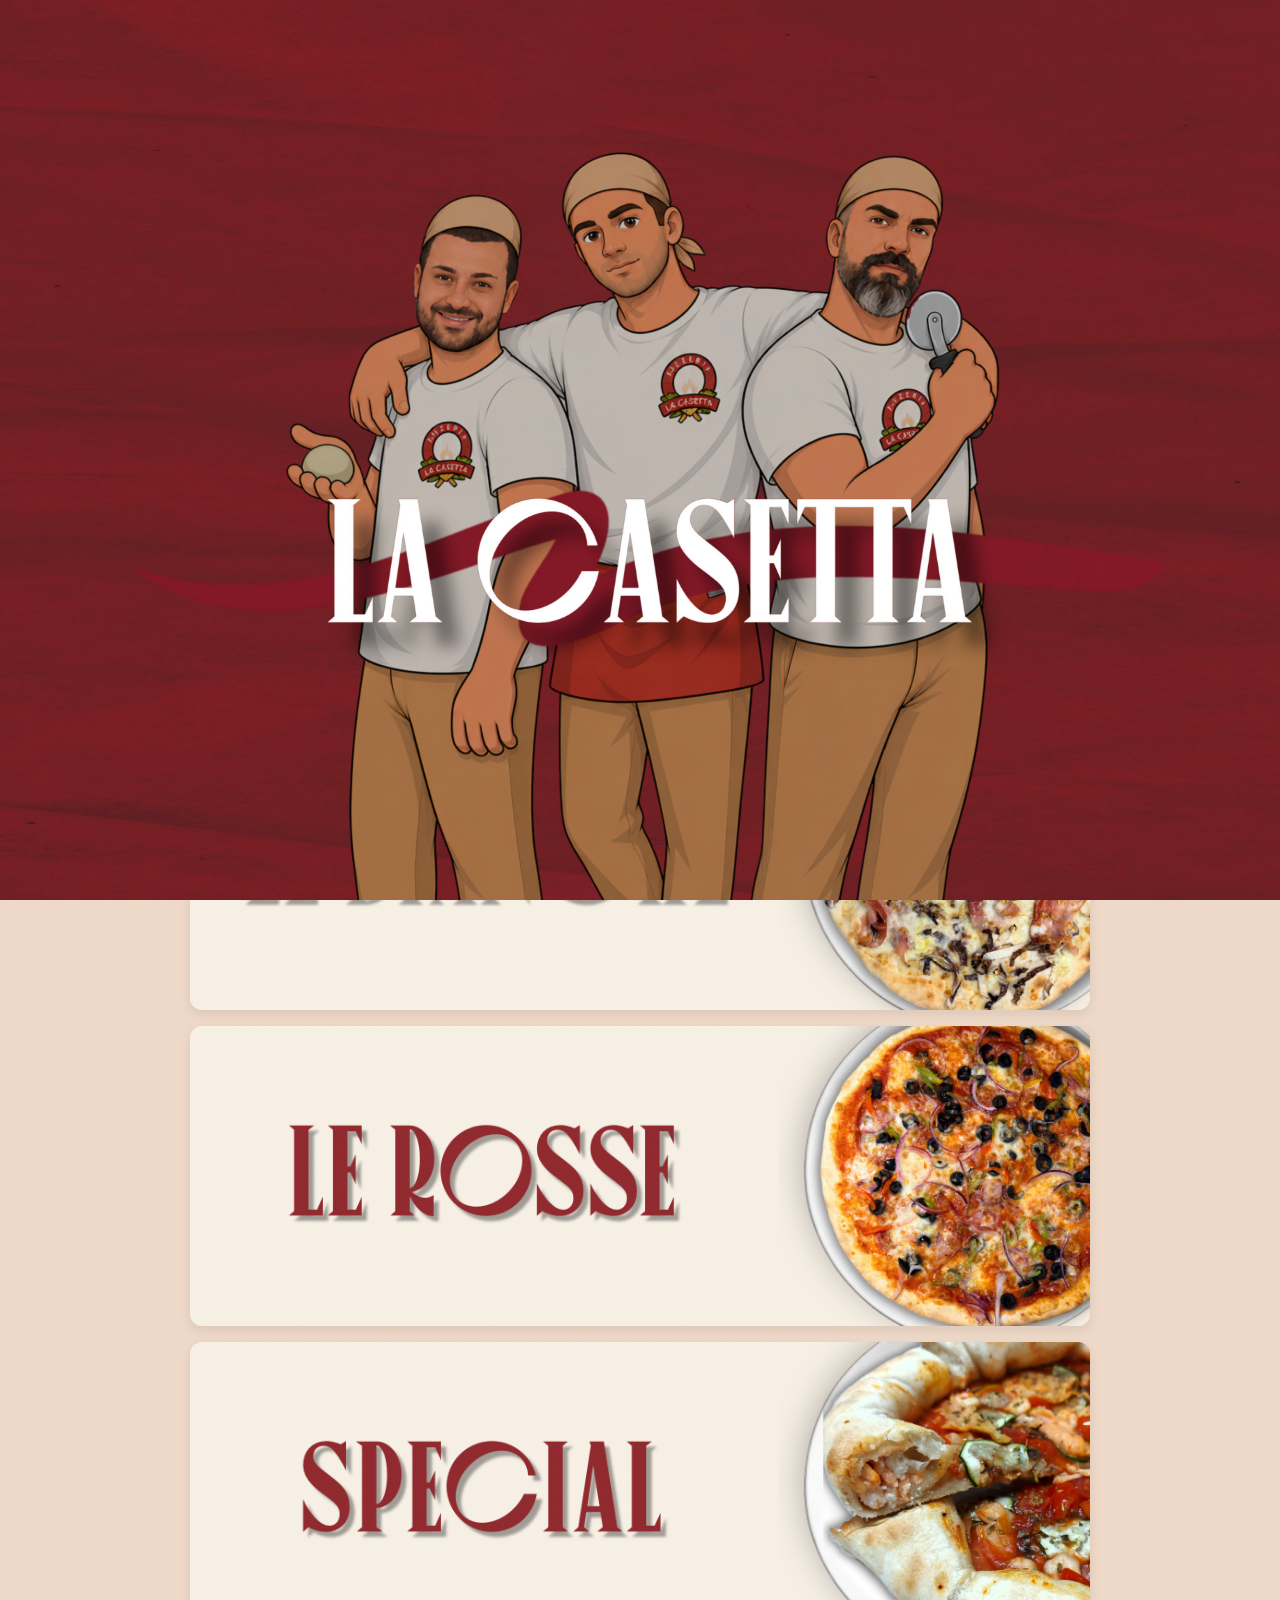
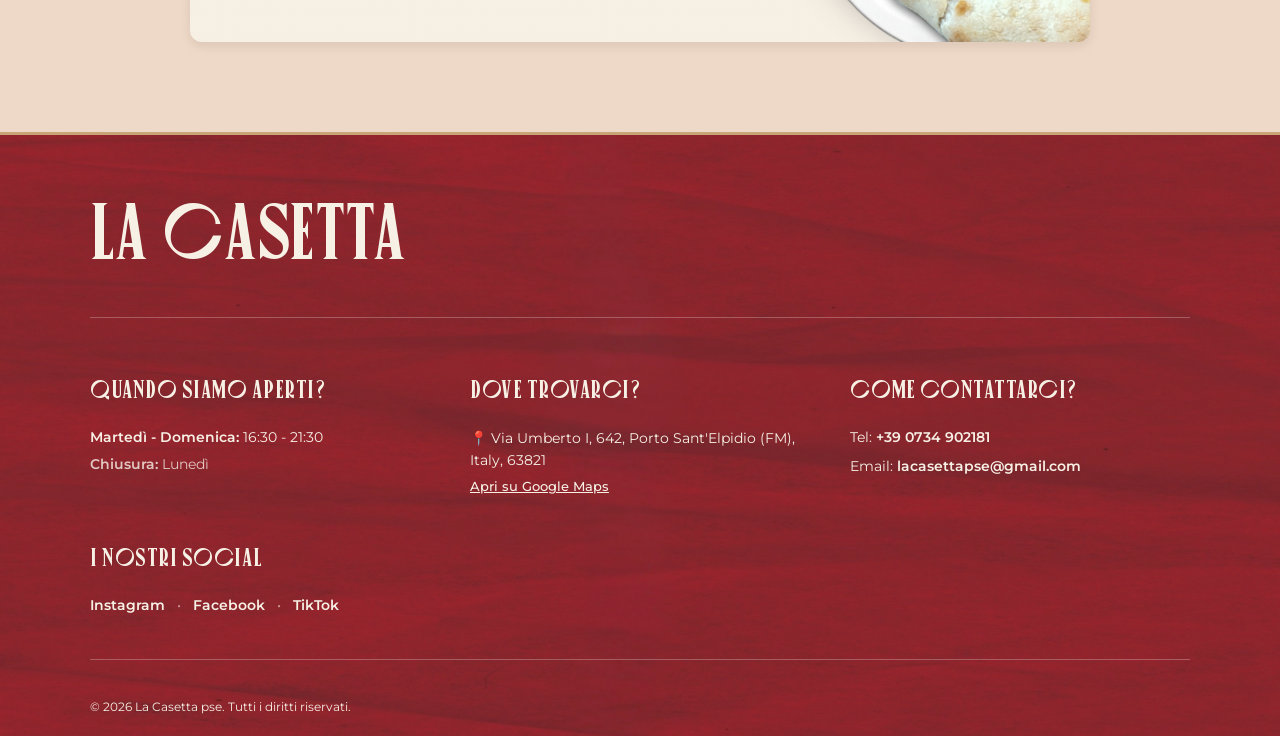
==== sito/index.html @ 13be4e3e "Add files via upload" ====
<!DOCTYPE html>
<html lang="it">
<head>
    <meta charset="UTF-8">
    <meta name="viewport" content="width=device-width, initial-scale=1.0, viewport-fit=cover">
    <meta name="color-scheme" content="light">
    <title>LP Pizzeria - Menù</title>
    <link rel="stylesheet" href="style.css">
    <link href="https://fonts.googleapis.com/css2?family=Montserrat:wght@400;500;600;700&display=swap" rel="stylesheet">
</head>
<body>

    <!-- SCHERMATA LOADING -->
    <div id="loading-screen">
        <div class="logo-loading">
            <img src="immagini/baffo2.png" alt="Logo Pizzeria">
        </div>
    </div>  

    <!-- MENU MAIN -->
    <main id="menu">

        <!-- HEADER -->
        <header>
            <div class="header-logo"></div>
            <div class="header-custom-img">
                <img src="immagini/benvenuto.png" alt="Benvenuto">
            </div>
        </header>

        <!-- CONTENITORE SELEZIONE MENU VIA BANNER -->
        <div class="menu-container">
            <nav class="banner-navigation">

                <!-- BANNER PIZZE BIANCHE -->
                <a href="bianche.html" class="banner-link">
                    <img src="immagini/banner-bianche.png" alt="Le Pizze Bianche">
                </a>

                <!-- BANNER PIZZE ROSSE -->
                <a href="rosse.html" class="banner-link">
                    <img src="immagini/banner-rosse.png" alt="Le Pizze Rosse">
                </a>

                <!-- BANNER SPECIAL -->
                <a href="special.html" class="banner-link">
                    <img src="immagini/banner-special.png" alt="Le Specialità">
                </a>

            </nav>
        </div>

        <!-- FOOTER COMPLETO (Solo per index.html) -->
<footer>
    <div class="footer-overlay"></div>

    <div class="footer-container">
        <!-- LOGO BRAND -->
        <div class="footer-col footer-brand">
            <h3 class="footer-logo">La Casetta</h3>
        </div>

        <div class="footer-divider"></div>

        <!-- ORARI DI APERTURA -->
        <div class="footer-col">
            <h4>QUANDO SIAMO APERTI?</h4>
            <ul class="footer-hours">
                <li><span>Martedì - Domenica:</span> 16:30 - 21:30</li>
                <li class="close-day"><span>Chiusura:</span> Lunedì</li>
            </ul>
        </div>

        <!-- INDIRIZZO -->
        <div class="footer-col">
            <h4>DOVE TROVARCI?</h4>
            <p class="footer-address">
                📍 Via Umberto I, 642, Porto Sant'Elpidio (FM), Italy, 63821<br>
                <a href="https://www.google.com/maps/place/La+Casetta+di+Adamo+Luigi+%26+C.+s.n.c./@43.2613219,13.7566974,19.87z/data=!4m15!1m8!3m7!1s0x133212cebf2c619f:0x91d047f1fd4ff7f!2sVia+Umberto+I,+63821+Porto+Sant'Elpidio+FM!3b1!8m2!3d43.2567642!4d13.7590134!16s%2Fg%2F1v202_j5!3m5!1s0x133212cb723258ad:0x8a0e7f185e5264fa!8m2!3d43.261226!4d13.7567686!16s%2Fg%2F11bc7lszfg?entry=ttu&g_ep=EgoyMDI2MDkxNS4wIKXMDSoASAFQAw%3D%3D" target="_blank" rel="noopener" class="footer-link-map">Apri su Google Maps</a>
            </p>
        </div>

        <!-- CONTATTI -->
        <div class="footer-col">
            <h4>COME CONTATTARCI?</h4>
            <p class="footer-phone">
                Tel: <a href="tel:+390734902181">+39 0734 902181</a>
            </p>
            <p class="footer-email">
                Email: <a href="mailto:lacasettapse@gmail.com">lacasettapse@gmail.com</a>
            </p>
        </div>

        <!-- SOCIAL -->
        <div class="footer-col">
            <h4>I NOSTRI SOCIAL</h4>
            <div class="footer-socials">
                <a href="https://www.instagram.com/la_casettapse?stkn=ZGE1NzIzeno1d2U3" target="_blank" aria-label="Instagram">Instagram</a>
                <span>•</span>
                <a href="https://www.facebook.com/100063664416306/?locale=it_IT" target="_blank" aria-label="Facebook">Facebook</a>
                <span>•</span>
                <a href="https://www.tiktok.com/@la_casettapse?_r=1&_t=ZG-99pso2EiI0O" target="_blank" aria-label="TikTok">TikTok</a>
            </div>
        </div>

        <div class="footer-divider"></div>
    </div>

    <!-- COPYRIGHT -->
    <div class="footer-bottom">
        <p>&copy; 2026 La Casetta pse. Tutti i diritti riservati.</p>   
    </div>
</footer>

    </main>

    <script src="script.js"></script>

</body>
</html>
---- sito/style.css ----
/* ==========================================
   1. COLORI & VARIABILI GLOBALI
   ========================================== */

:root {
    --bordeaux: #6b1e2e;
    --bordeaux-dark: #48131f;
    --nocciola: #c9a477;
    --crema: #f7f0e5;
    --testo: #30231e;
    --bianco: #fffaf3;
    color-scheme: light; /* Forza la modalità chiara per evitare sovrascrizioni Dark Mode */
}


/* ==========================================
   2. RESET & STILI BASE
   ========================================== */

* {
    margin: 0;
    padding: 0;
    box-sizing: border-box;
    -webkit-tap-highlight-color: transparent;
}

body {
    font-family: 'Canopee', Georgia, serif;
    background: #eed8c7;
    color: var(--testo);
    -webkit-font-smoothing: antialiased;
    -moz-osx-font-smoothing: grayscale;
}


/* ==========================================
   3. FONTS
   ========================================== */

@font-face {
    font-family: "Canopee";
    src: url("fonts/CanopeeRegular.woff2") format("woff2"),
         url("fonts/CanopeeRegular.otf") format("opentype"),
         url("fonts/CanopeeRegular.ttf") format("truetype");
    font-weight: normal;
    font-style: normal;
    font-display: swap;
}


/* ==========================================
   4. SCHERMATA DI CARICAMENTO (LOADING)
   ========================================== */

#loading-screen {
    position: fixed;
    top: 0;
    left: 0;
    right: 0;
    bottom: 0;
    width: 100%;
    height: 100vh;
    height: 100dvh; /* Viewport height dinamica per browser moderni */

    background-image: url("immagini/bgcaricamento.png");
    background-size: cover;
    background-position: center;
    background-repeat: no-repeat;

    display: flex;
    justify-content: center;
    align-items: center;

    z-index: 9999;

    transition: opacity 1s ease, transform 1s ease;
}

#loading-screen::before {
    content: "";
    position: absolute;
    inset: 0;
    background: rgba(0, 0, 0, 0.25);
    z-index: -1;
}

#loading-screen.hide {
    opacity: 0;
    transform: scale(1.08);
    pointer-events: none;
}

.logo-loading {
    width: 100%;
    display: flex;
    justify-content: center;
    align-items: center;
    transform: translateY(125px);
}

.logo-loading img {
    width: 1600px;
    max-width: 85%;
    height: auto;
    animation: logoPulse 1.5s infinite ease-in-out;
}

@keyframes logoPulse {
    0%, 100% {
        opacity: 0.45;
        transform: scale(0.95);
    }
    50% {
        opacity: 1;
        transform: scale(1);
    }
}


/* ==========================================
   5. HEADER & HERO DESKTOP
   ========================================== */

header {
    background-image: url("immagini/desktopback.png");
    background-size: 100% auto;
    background-position: top center;
    background-repeat: no-repeat;
    min-height: 500px;
    color: transparent;
    position: relative;
    overflow: visible; 
}

.header-logo,
header h1,
header p,
header .intro {
    display: none;
}

.header-custom-img {
    position: absolute;
    bottom: -320px;
    left: 50%;
    transform: translateX(-50%);
    z-index: 10;
    text-align: center;
    width: 100%;
    pointer-events: none;
}

.header-custom-img img {
    max-width: 720px;
    width: 90%;
    height: auto;
    display: block;
    margin: 0 auto;
    filter: drop-shadow(0px 8px 12px rgba(0, 0, 0, 0.15));
}


/* ==========================================
   6. CONTENUTO PRINCIPALE & MENU
   ========================================== */

#menu {
    background: #eed8c7;
}

.menu-container {
    background: transparent;
    width: min(900px, 92%);
    margin: 200px auto 80px; 
}

.intro {
    text-align: center;
    margin-bottom: 35px;
}

.intro h2 {
    color: var(--bordeaux);
    font-size: 40px;
}


/* ==========================================
   7. NAVIGAZIONE BANNER & PULSANTI (NUOVO)
   ========================================== */

/* Banner della Homepage */
.banner-navigation {
    display: flex;
    flex-direction: column;
    gap: 16px;
    padding: 10px 0;
    width: 100%;
}

.banner-link {
    display: block;
    width: 100%;
    border-radius: 12px;
    overflow: hidden;
    box-shadow: 0 4px 12px rgba(0, 0, 0, 0.08);
    transition: transform 0.2s ease, box-shadow 0.2s ease;
    -webkit-tap-highlight-color: transparent;
}

.banner-link:active {
    transform: scale(0.98);
}

.banner-link img {
    width: 100%;
    height: auto;
    display: block;
    object-fit: cover;
}

/* Pulsante "Torna al Menu Principale" */
.back-nav {
    margin: 15px 0 5px 0;
}

.btn-back {
    display: inline-flex;
    align-items: center;
    gap: 8px;
    text-decoration: none;
    color: var(--testo);
    font-weight: 600;
    font-size: 14px;
    padding: 8px 16px;
    background-color: rgba(0, 0, 0, 0.05);
    border-radius: 20px;
    transition: background-color 0.2s ease;
    -webkit-tap-highlight-color: transparent;
}

.btn-back:active {
    background-color: rgba(0, 0, 0, 0.12);
}


/* ==========================================
   8. TITOLO CATEGORIA
   ========================================== */

.category {
    margin-bottom: 18px;
    background: var(--bianco);
    border: 1px solid #dfccb2;
    border-radius: 15px;
    overflow: hidden;
    box-shadow: 0 5px 18px rgba(60, 30, 20, .08);
}

.category-header {
    width: 100%;
    border: none;
    background: transparent;
    padding: 22px 25px 10px 25px; /* Ridotto il padding inferiore */
    display: flex;
    justify-content: space-between;
    align-items: center;
    color: var(--bordeaux);
    font-family: 'Canopee', Georgia, serif;
    font-size: 40px; 
}

/* ==========================================
   9. LISTA PRODOTTI / PIZZE (VISIBILE)
   ========================================== */

.pizza-list {
    max-height: none !important;  /* Forza la visibilità senza blocco */
    overflow: visible;
    padding: 0 25px 20px;          /* Applicato subito il padding interno */
    font-family: 'Montserrat', sans-serif;
}

.pizza {
    padding: 14px 0;
    border-top: 1px solid #e7d9c8;
    display: flex;
    justify-content: space-between;
    gap: 15px;
}

.pizza-info {
    flex: 1;
}

.pizza-name {
    font-family: 'Montserrat', sans-serif;
    color: var(--bordeaux);
    font-size: 16px;
    font-weight: 700;
    letter-spacing: -0.2px;
}

.pizza-description {
    margin-top: 4px;
    font-family: 'Montserrat', sans-serif;
    font-size: 12.5px;
    font-weight: 400;
    line-height: 1.45;
    color: #66564d;
}

.pizza-price {
    font-family: 'Montserrat', sans-serif;
    color: var(--bordeaux);
    font-size: 15px;
    font-weight: 600;
    white-space: nowrap;
}


/* ==========================================
   10. FOOTER
   ========================================== */

footer {
    position: relative;
    background-image: url("immagini/tendarossa.png"); 
    background-size: cover;
    background-position: center;
    background-repeat: no-repeat;
    color: var(--crema);
    padding: 60px 20px 20px;
    font-family: 'Montserrat', sans-serif; 
    font-size: 14px;
    line-height: 1.6;
    border-top: 3px solid var(--nocciola);
    overflow: hidden;
}

.footer-overlay {
    position: absolute;
    inset: 0;
    background: rgba(72, 19, 31, 0.15);
    z-index: 1;
    pointer-events: none;
}

.footer-container, 
.footer-bottom,
.footer-divider {
    position: relative;
    z-index: 2;
}

.footer-container {
    width: 92%;
    max-width: 1100px;
    margin: 0 auto;
    display: flex;
    flex-wrap: wrap;
    justify-content: space-between;
    gap: 40px;
}

.footer-col {
    flex: 1 1 250px;
}

.footer-logo {
    font-family: 'Canopee', Georgia, serif;
    font-size: 80px;
    color: var(--crema);
    margin-bottom: 0;
    letter-spacing: 1px;
    font-weight: normal;
    line-height: 1;
}

.footer-col h4 {
    font-family: 'Canopee', Georgia, serif;
    font-size: 26px;
    color: var(--crema);
    margin-bottom: 15px;
    letter-spacing: 0.5px;
    font-weight: normal;
}

.footer-tagline {
    font-family: 'Montserrat', sans-serif;
    font-size: 13px;
    color: var(--crema);
    margin-bottom: 4px;
    font-style: italic;
}

.footer-address {
    color: var(--crema);
}

.footer-link-map {
    color: var(--crema);
    text-decoration: underline;
    font-size: 13px;
    display: inline-block;
    margin-top: 5px;
    font-weight: 500;
    transition: opacity 0.3s ease;
}

.footer-link-map:hover,
.footer-phone a:hover, 
.footer-email a:hover,
.footer-socials a:hover {
    opacity: 0.8;
}

.footer-hours {
    list-style: none;
    padding: 0;
    margin: 0;
}

.footer-hours li {
    margin-bottom: 6px;
    color: var(--crema);
    font-size: 13.5px;
}

.footer-hours li span {
    font-weight: 600;
}

.footer-hours .close-day {
    color: var(--crema);
    opacity: 0.8;
}

.footer-phone, 
.footer-email {
    margin-bottom: 8px;
    color: var(--crema);
    font-size: 13.5px;
}

.footer-phone a, 
.footer-email a {
    color: var(--crema);
    text-decoration: none;
    font-weight: 600;
    transition: opacity 0.3s ease;
}

.footer-socials {
    margin-top: 15px;
}

.footer-socials a {
    color: var(--crema);
    text-decoration: none;
    font-size: 13.5px;
    font-weight: 600;
    transition: opacity 0.3s ease;
}

.footer-socials span {
    color: var(--crema);
    margin: 0 8px;
    opacity: 0.6;
}

.footer-divider {
    width: 100%;
    height: 1px;
    background-color: rgba(255, 255, 255, 0.25);
    margin-top: 2px;
    margin-bottom: 12px;
}

.footer-bottom {
    width: 92%;
    max-width: 1100px;
    margin: 15px auto 0;
    padding-top: 10px;
    display: flex;
    justify-content: space-between;
    flex-wrap: wrap;
    gap: 10px;
    font-size: 12px;
    color: var(--crema);
}


/* ==========================================
   11. MEDIA QUERIES (RESPONSIVE MOBILE)
   ========================================== */

@media (max-width: 768px) {
    footer {
        padding: 30px 15px 15px;
        text-align: center;
    }

    .footer-container {
        flex-direction: column;
        align-items: center;
        gap: 20px;
    }

    .footer-col {
        width: 100%;
        flex: none;
    }

    .footer-logo {
        font-size: 60px; 
        margin-bottom: 2px;
    }

    .footer-col h4 {
        font-size: 22px;
        margin-bottom: 8px;
    }

    .footer-divider {
        margin-top: 0;
        margin-bottom: 8px;
        width: 80%;
        margin-left: auto;
        margin-right: auto;
    }

    .footer-bottom {
        margin-top: 10px;
        padding-top: 10px;
        flex-direction: column;
        align-items: center;
        text-align: center;
        gap: 8px;
    }
}

@media (max-width: 600px) {
    header {
        background-image: url("immagini/cellulareback2.png");
        background-size: 100% auto;
        background-position: top center;
        background-repeat: no-repeat;
        min-height: 320px;
    }

    .header-custom-img {
        bottom: -110px; 
    }

    .header-custom-img img {
        max-width: 325px; 
    }

    .menu-container {
        margin: 60px auto 60px;
    }

    .category-header {
        font-size: 30px;
        padding: 18px 20px;
    }

    .category.open .pizza-list {
        padding: 0 16px 15px;
    }

    .pizza-name {
        font-size: 15px;
    }

    .pizza-description {
        font-size: 12px;
    }

    .pizza-price {
        font-size: 14px;
    }

    #loading-screen {
        background-image: url("immagini/cellulareback.png");
    }

    .logo-loading {
        transform: translateY(80px);
    }

    .logo-loading img {
        width: 400px;
        max-width: 95%;
    }
}


/* ==========================================
   12. FIX SPECIFICI PER SAFARI / iOS
   ========================================== */

@supports (-webkit-touch-callout: none) {
    #loading-screen {
        height: -webkit-fill-available;
    }

    .logo-loading {
        transform: translateY(40px);
    }

    .logo-loading img {
        width: 400px;
        max-width: 95%;
    }

    .pizza-list {
        -webkit-overflow-scrolling: touch;
    }
}
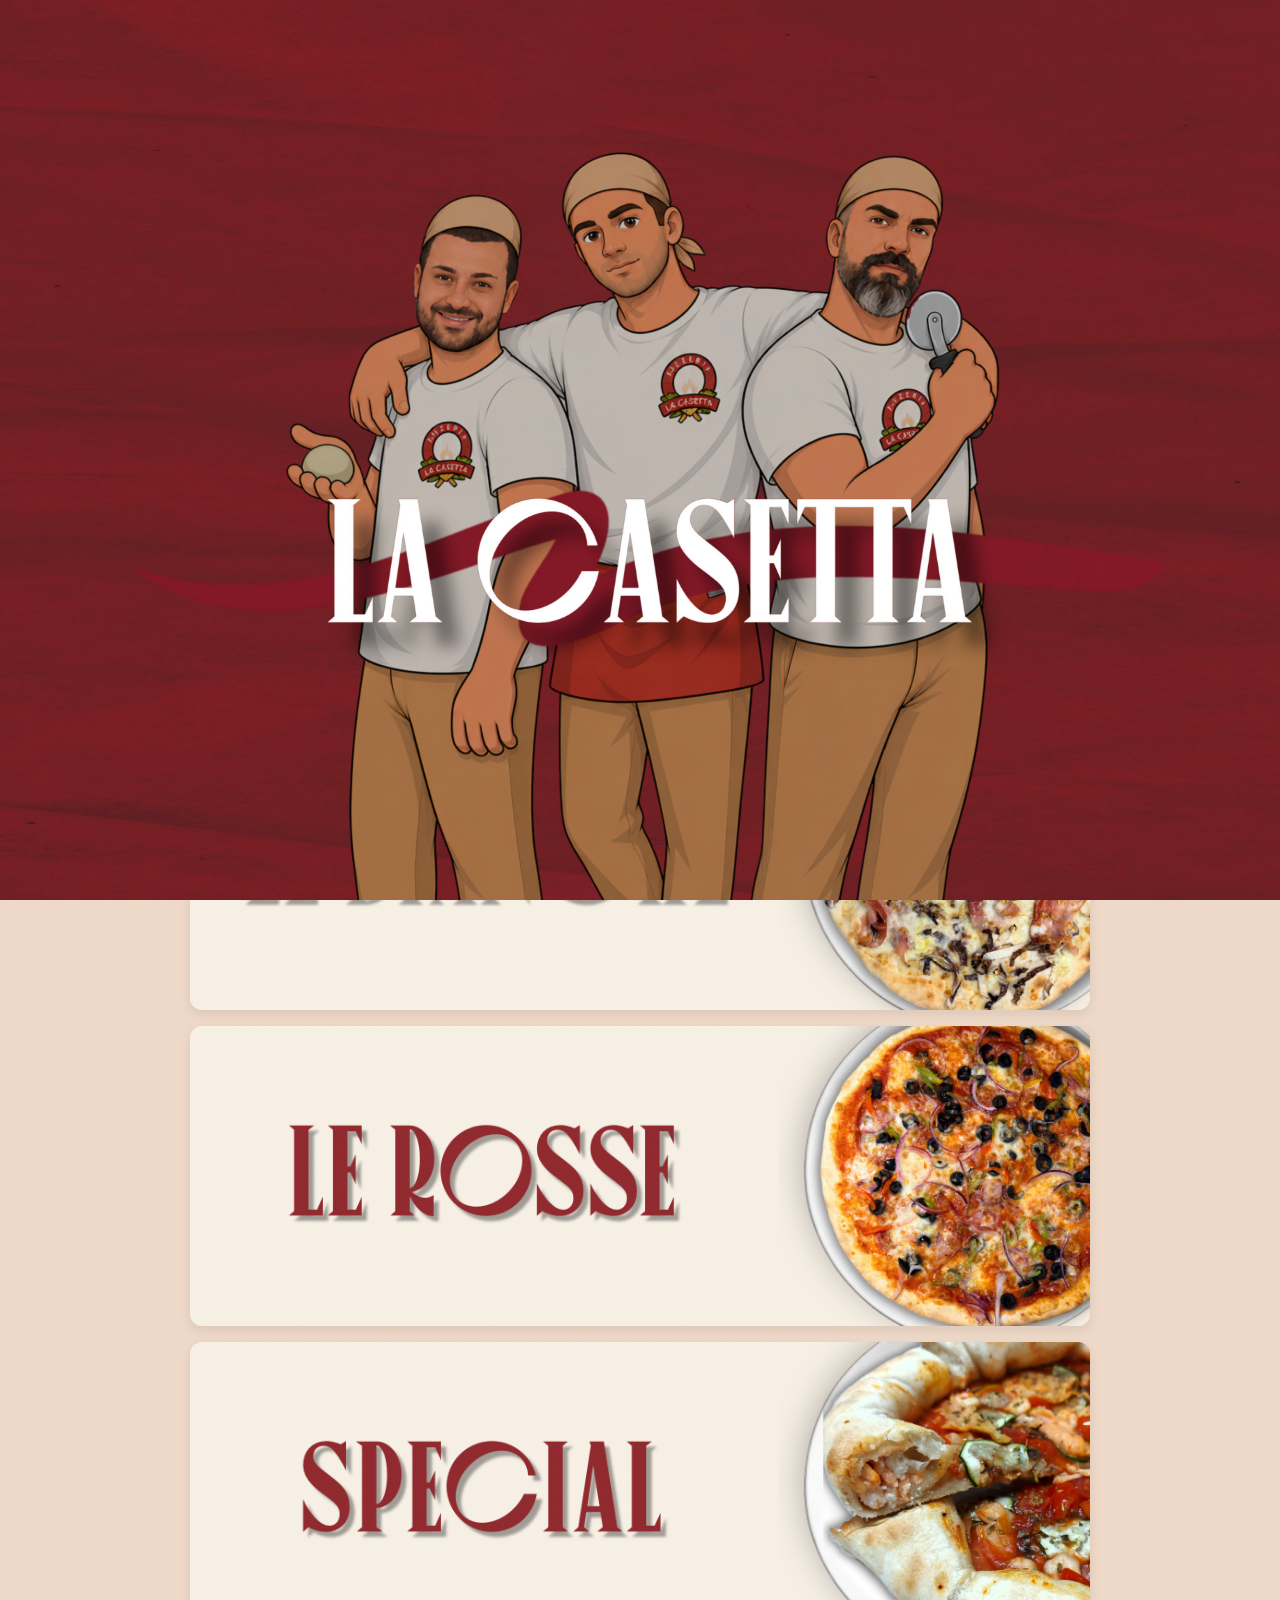
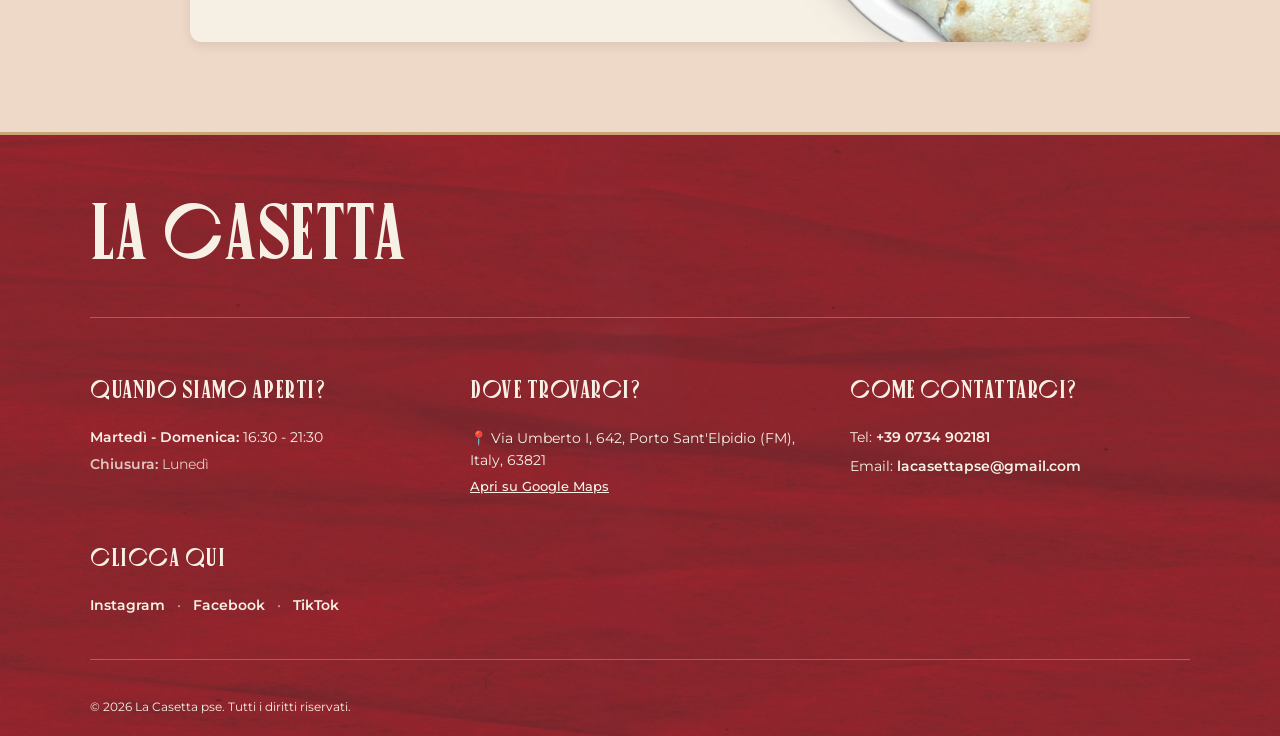
==== commit 1c0ba279: "Update index.html" ====
--- a/sito/index.html
+++ b/sito/index.html
@@ -93,7 +93,7 @@
 
         <!-- SOCIAL -->
         <div class="footer-col">
-            <h4>I NOSTRI SOCIAL</h4>
+            <h4>CLICCA QUI</h4>
             <div class="footer-socials">
                 <a href="https://www.instagram.com/la_casettapse?stkn=ZGE1NzIzeno1d2U3" target="_blank" aria-label="Instagram">Instagram</a>
                 <span>•</span>
@@ -117,4 +117,4 @@
     <script src="script.js"></script>
 
 </body>
-</html>+</html>
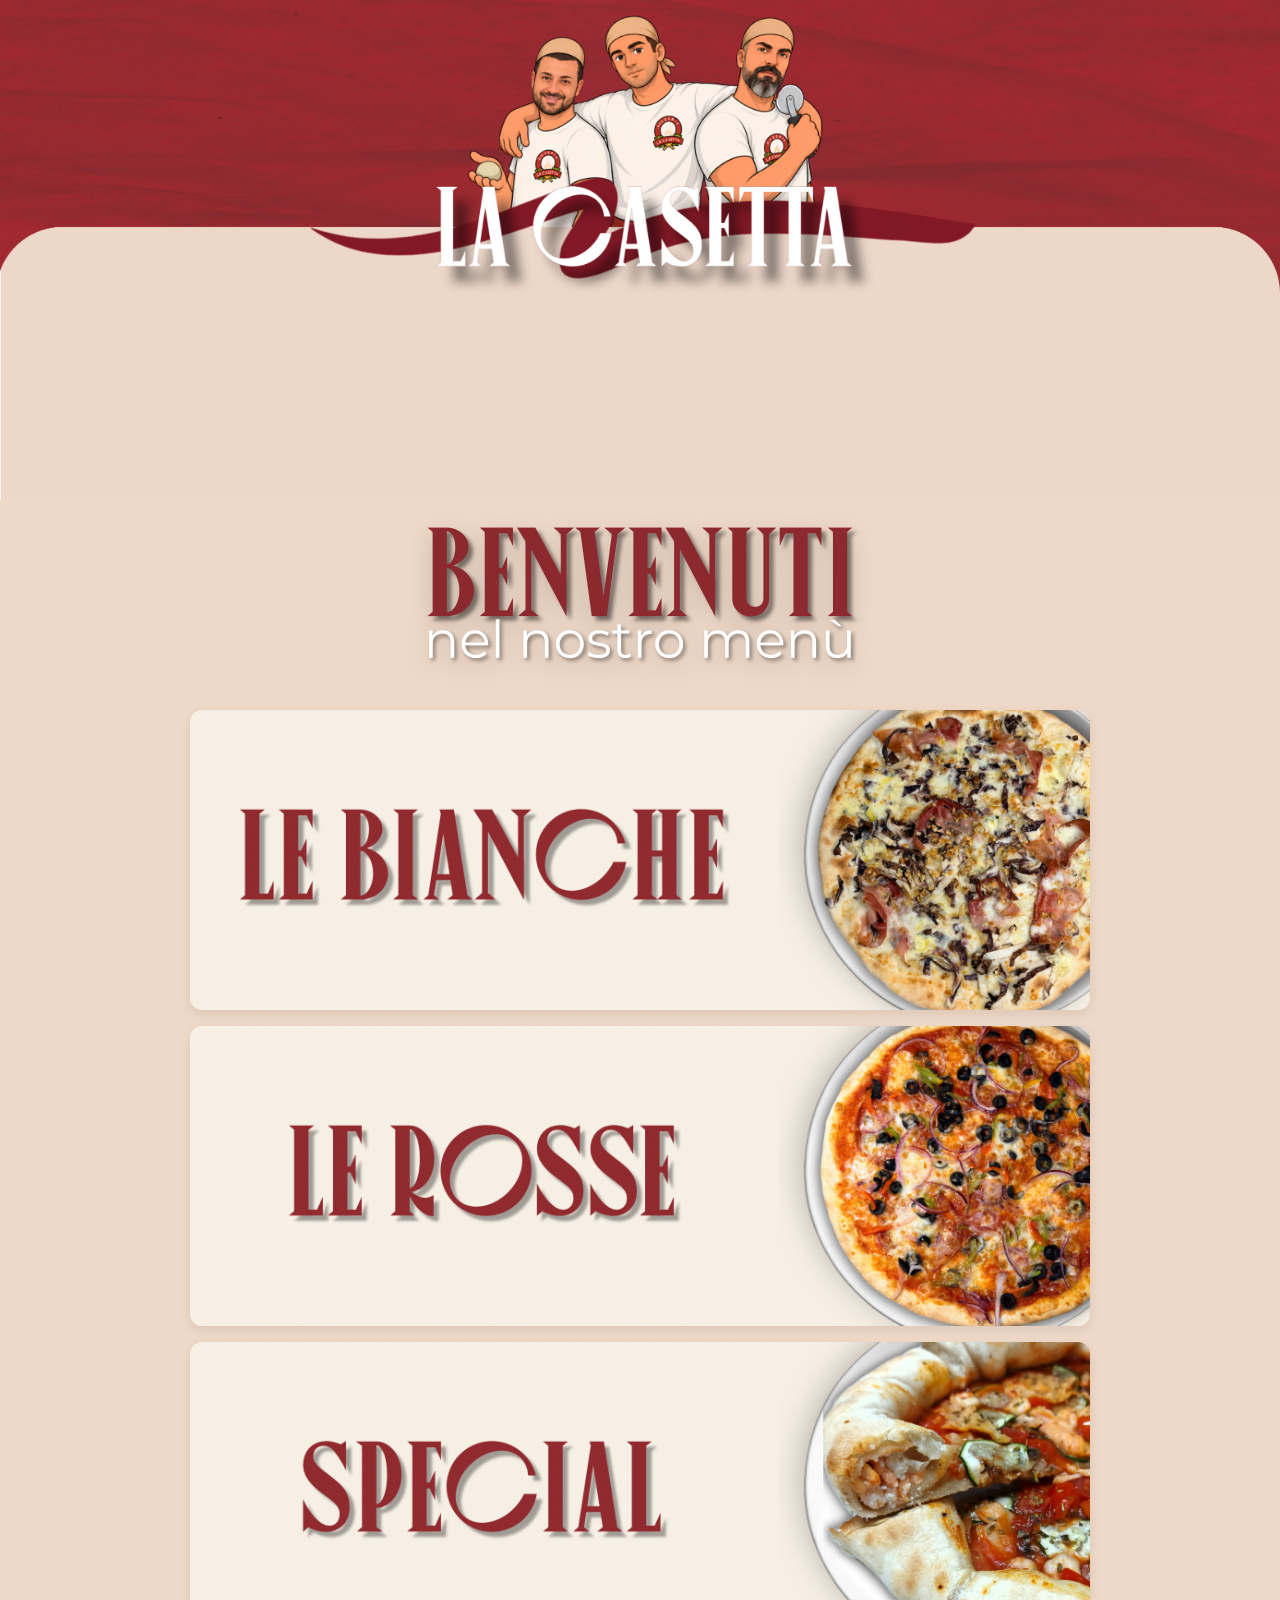
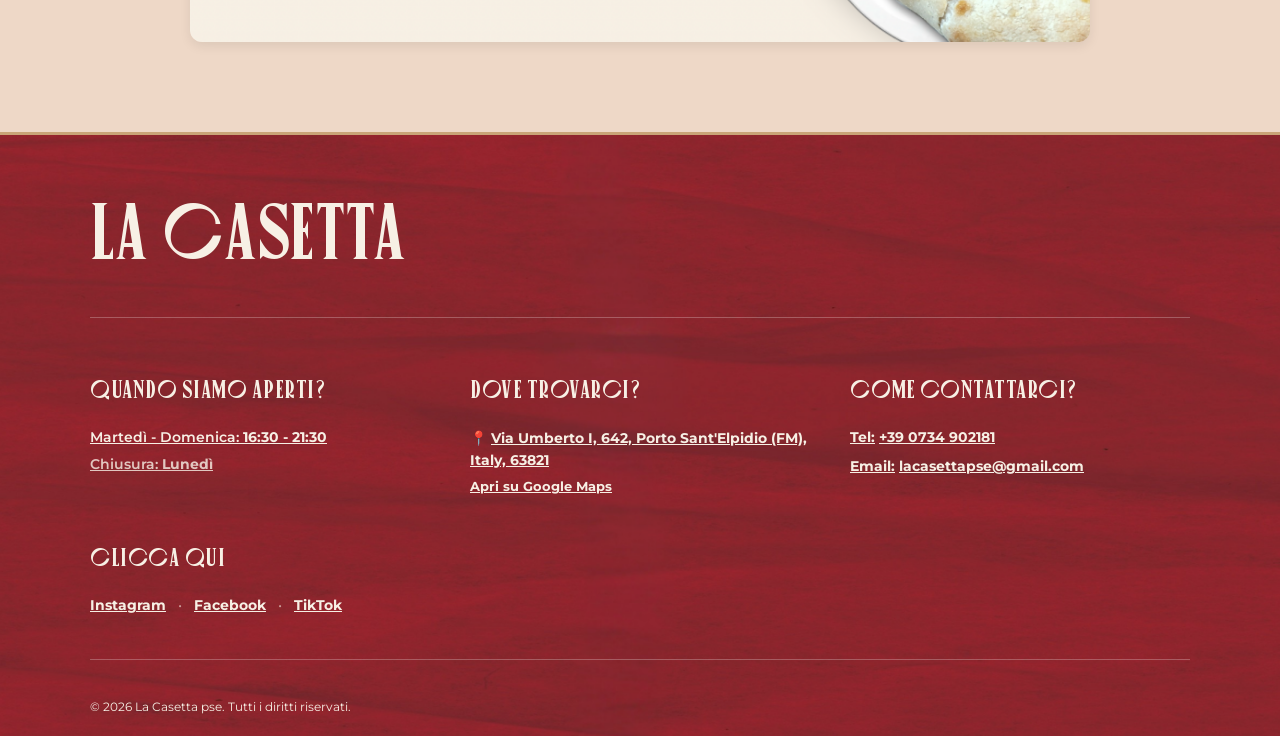
==== commit c027256d: "Add files via upload" ====
--- a/sito/index.html
+++ b/sito/index.html
@@ -66,8 +66,8 @@
         <div class="footer-col">
             <h4>QUANDO SIAMO APERTI?</h4>
             <ul class="footer-hours">
-                <li><span>Martedì - Domenica:</span> 16:30 - 21:30</li>
-                <li class="close-day"><span>Chiusura:</span> Lunedì</li>
+                <li><strong><u><span>Martedì - Domenica:</span> 16:30 - 21:30</u></strong></li>
+                <li class="close-day"><strong><u><span>Chiusura:</span> Lunedì</u></strong></li>
             </ul>
         </div>
 
@@ -75,8 +75,8 @@
         <div class="footer-col">
             <h4>DOVE TROVARCI?</h4>
             <p class="footer-address">
-                📍 Via Umberto I, 642, Porto Sant'Elpidio (FM), Italy, 63821<br>
-                <a href="https://www.google.com/maps/place/La+Casetta+di+Adamo+Luigi+%26+C.+s.n.c./@43.2613219,13.7566974,19.87z/data=!4m15!1m8!3m7!1s0x133212cebf2c619f:0x91d047f1fd4ff7f!2sVia+Umberto+I,+63821+Porto+Sant'Elpidio+FM!3b1!8m2!3d43.2567642!4d13.7590134!16s%2Fg%2F1v202_j5!3m5!1s0x133212cb723258ad:0x8a0e7f185e5264fa!8m2!3d43.261226!4d13.7567686!16s%2Fg%2F11bc7lszfg?entry=ttu&g_ep=EgoyMDI2MDkxNS4wIKXMDSoASAFQAw%3D%3D" target="_blank" rel="noopener" class="footer-link-map">Apri su Google Maps</a>
+                📍 <strong><u>Via Umberto I, 642, Porto Sant'Elpidio (FM), Italy, 63821</u></strong><br>
+                <a href="https://www.google.com/maps/place/La+Casetta+di+Adamo+Luigi+%26+C.+s.n.c./@43.2613219,13.7566974,19.87z/data=!4m15!1m8!3m7!1s0x133212cebf2c619f:0x91d047f1fd4ff7f!2sVia+Umberto+I,+63821+Porto+Sant'Elpidio+FM!3b1!8m2!3d43.2567642!4d13.7590134!16s%2Fg%2F1v202_j5!3m5!1s0x133212cb723258ad:0x8a0e7f185e5264fa!8m2!3d43.261226!4d13.7567686!16s%2Fg%2F11bc7lszfg?entry=ttu&g_ep=EgoyMDI2MDkxNS4wIKXMDSoASAFQAw%3D%3D" target="_blank" rel="noopener" class="footer-link-map"><strong><u>Apri su Google Maps</u></strong></a>
             </p>
         </div>
 
@@ -84,10 +84,10 @@
         <div class="footer-col">
             <h4>COME CONTATTARCI?</h4>
             <p class="footer-phone">
-                Tel: <a href="tel:+390734902181">+39 0734 902181</a>
+                <strong><u>Tel:</u></strong> <a href="tel:+390734902181"><strong><u>+39 0734 902181</u></strong></a>
             </p>
             <p class="footer-email">
-                Email: <a href="mailto:lacasettapse@gmail.com">lacasettapse@gmail.com</a>
+                <strong><u>Email:</u></strong> <a href="mailto:lacasettapse@gmail.com"><strong><u>lacasettapse@gmail.com</u></strong></a>
             </p>
         </div>
 
@@ -95,11 +95,11 @@
         <div class="footer-col">
             <h4>CLICCA QUI</h4>
             <div class="footer-socials">
-                <a href="https://www.instagram.com/la_casettapse?stkn=ZGE1NzIzeno1d2U3" target="_blank" aria-label="Instagram">Instagram</a>
+                <a href="https://www.instagram.com/la_casettapse?stkn=ZGE1NzIzeno1d2U3" target="_blank" aria-label="Instagram"><strong><u>Instagram</u></strong></a>
                 <span>•</span>
-                <a href="https://www.facebook.com/100063664416306/?locale=it_IT" target="_blank" aria-label="Facebook">Facebook</a>
+                <a href="https://www.facebook.com/100063664416306/?locale=it_IT" target="_blank" aria-label="Facebook"><strong><u>Facebook</u></strong></a>
                 <span>•</span>
-                <a href="https://www.tiktok.com/@la_casettapse?_r=1&_t=ZG-99pso2EiI0O" target="_blank" aria-label="TikTok">TikTok</a>
+                <a href="https://www.tiktok.com/@la_casettapse?_r=1&_t=ZG-99pso2EiI0O" target="_blank" aria-label="TikTok"><strong><u>TikTok</u></strong></a>
             </div>
         </div>
 
@@ -117,4 +117,4 @@
     <script src="script.js"></script>
 
 </body>
-</html>
+</html>
--- a/sito/style.css
+++ b/sito/style.css
@@ -159,6 +159,37 @@
     filter: drop-shadow(0px 8px 12px rgba(0, 0, 0, 0.15));
 }
 
+/*sezione special*/
+
+/* --- REGOLA SPECIFICA PER IL BANNER DI QUESTA PAGINA --- */
+
+/* Contenitore del banner: posizionato sotto l'header ma SENZA position: absolute */
+.header-banner-wrapper {
+    text-align: center;
+    width: 100%;
+    margin-top: 10px;       /* Distacco ridotto dal bottone in alto */
+    margin-bottom: -10px;   /* Margine negativo: "attira" verso l'alto il contenuto sottostante */
+    line-height: 0;         /* Elimina lo spazio vuoto invisibile di default sotto le immagini */
+}
+
+/* Immagine ingrandita e con ombra accentuata */
+.header-banner-img {
+    max-width: 900px;
+    width: 95%;
+    height: auto;
+    display: block;
+    margin: 0 auto;
+    filter: drop-shadow(0px 10px 20px rgba(0, 0, 0, 0.25)) drop-shadow(0px 0px 8px rgba(255, 255, 255, 0.2));
+    transition: transform 0.3s ease;
+}
+
+/* Rimuove eventuali margini del primo elemento subito dopo il banner (es. un <p> o un <div>) */
+.header-banner-wrapper + p,
+.header-banner-wrapper + div {
+    margin-top: 0;
+}
+/********************/
+
 
 /* ==========================================
    6. CONTENUTO PRINCIPALE & MENU
@@ -227,16 +258,22 @@
 .btn-back {
     display: inline-flex;
     align-items: center;
-    gap: 8px;
+    gap: 22px;                          
     text-decoration: none;
-    color: var(--testo);
+    color: var(--crema);               
     font-weight: 600;
-    font-size: 14px;
-    padding: 8px 16px;
-    background-color: rgba(0, 0, 0, 0.05);
-    border-radius: 20px;
-    transition: background-color 0.2s ease;
+    font-size: 20px;                   
+    padding: 10px 20px;                
+    background-color: var(--bordeaux);  
+    border-radius: 25px;                
+    box-shadow: 0 3px 8px rgba(0, 0, 0, 0.15); 
+    transition: background-color 0.2s ease, transform 0.15s ease;
     -webkit-tap-highlight-color: transparent;
+}
+
+.btn-back:active {
+    background-color: #811a27;          /* Tonalità bordeaux leggermente più scura al tocco/click */
+    transform: scale(0.97);              /* Piccolo effetto di compressione al tocco */
 }
 
 .btn-back:active {
@@ -248,26 +285,49 @@
    8. TITOLO CATEGORIA
    ========================================== */
 
+/* 1. AZZERAMENTO CONTENITORE PADRE (.category) */
 .category {
-    margin-bottom: 18px;
+    padding-top: 0 !important; /* Rimuove lo spazio in alto dal contenitore */
+    overflow: hidden !important; /* Mantiene l'immagine aderente agli angoli */
     background: var(--bianco);
-    border: 1px solid #dfccb2;
     border-radius: 15px;
-    overflow: hidden;
-    box-shadow: 0 5px 18px rgba(60, 30, 20, .08);
-}
-
+}
+
+/* 2. HEADER CATEGORIA (iOS & Android reset) */
 .category-header {
-    width: 100%;
-    border: none;
-    background: transparent;
-    padding: 22px 25px 10px 25px; /* Ridotto il padding inferiore */
-    display: flex;
-    justify-content: space-between;
-    align-items: center;
-    color: var(--bordeaux);
-    font-family: 'Canopee', Georgia, serif;
-    font-size: 40px; 
+    width: 100% !important;
+    min-width: 100% !important;
+    padding: 0 !important;
+    margin: 0 !important;
+    border: none !important;
+    outline: none !important;
+    background: transparent !important;
+    line-height: 0 !important;
+    font-size: 0 !important; /* Rimuove spazi vuoti creati dal font su WebKit */
+    
+    /* Disabilita stili nativi mobile */
+    -webkit-appearance: none !important;
+    -moz-appearance: none !important;
+    appearance: none !important;
+    -webkit-tap-highlight-color: transparent !important;
+    
+    box-sizing: border-box !important;
+    display: block !important;
+}
+
+/* 3. IMMAGINE DA BORDO A BORDO */
+.category-header-img {
+    width: 100% !important;
+    min-width: 100% !important;
+    max-width: 100% !important;
+    height: auto !important;
+    display: block !important;
+    margin: 0 !important;
+    padding: 0 !important;
+    border: 0 !important;
+    outline: none !important;
+    vertical-align: top !important; /* Elimina il gap inferiore del tag img */
+    object-fit: cover !important;
 }
 
 /* ==========================================
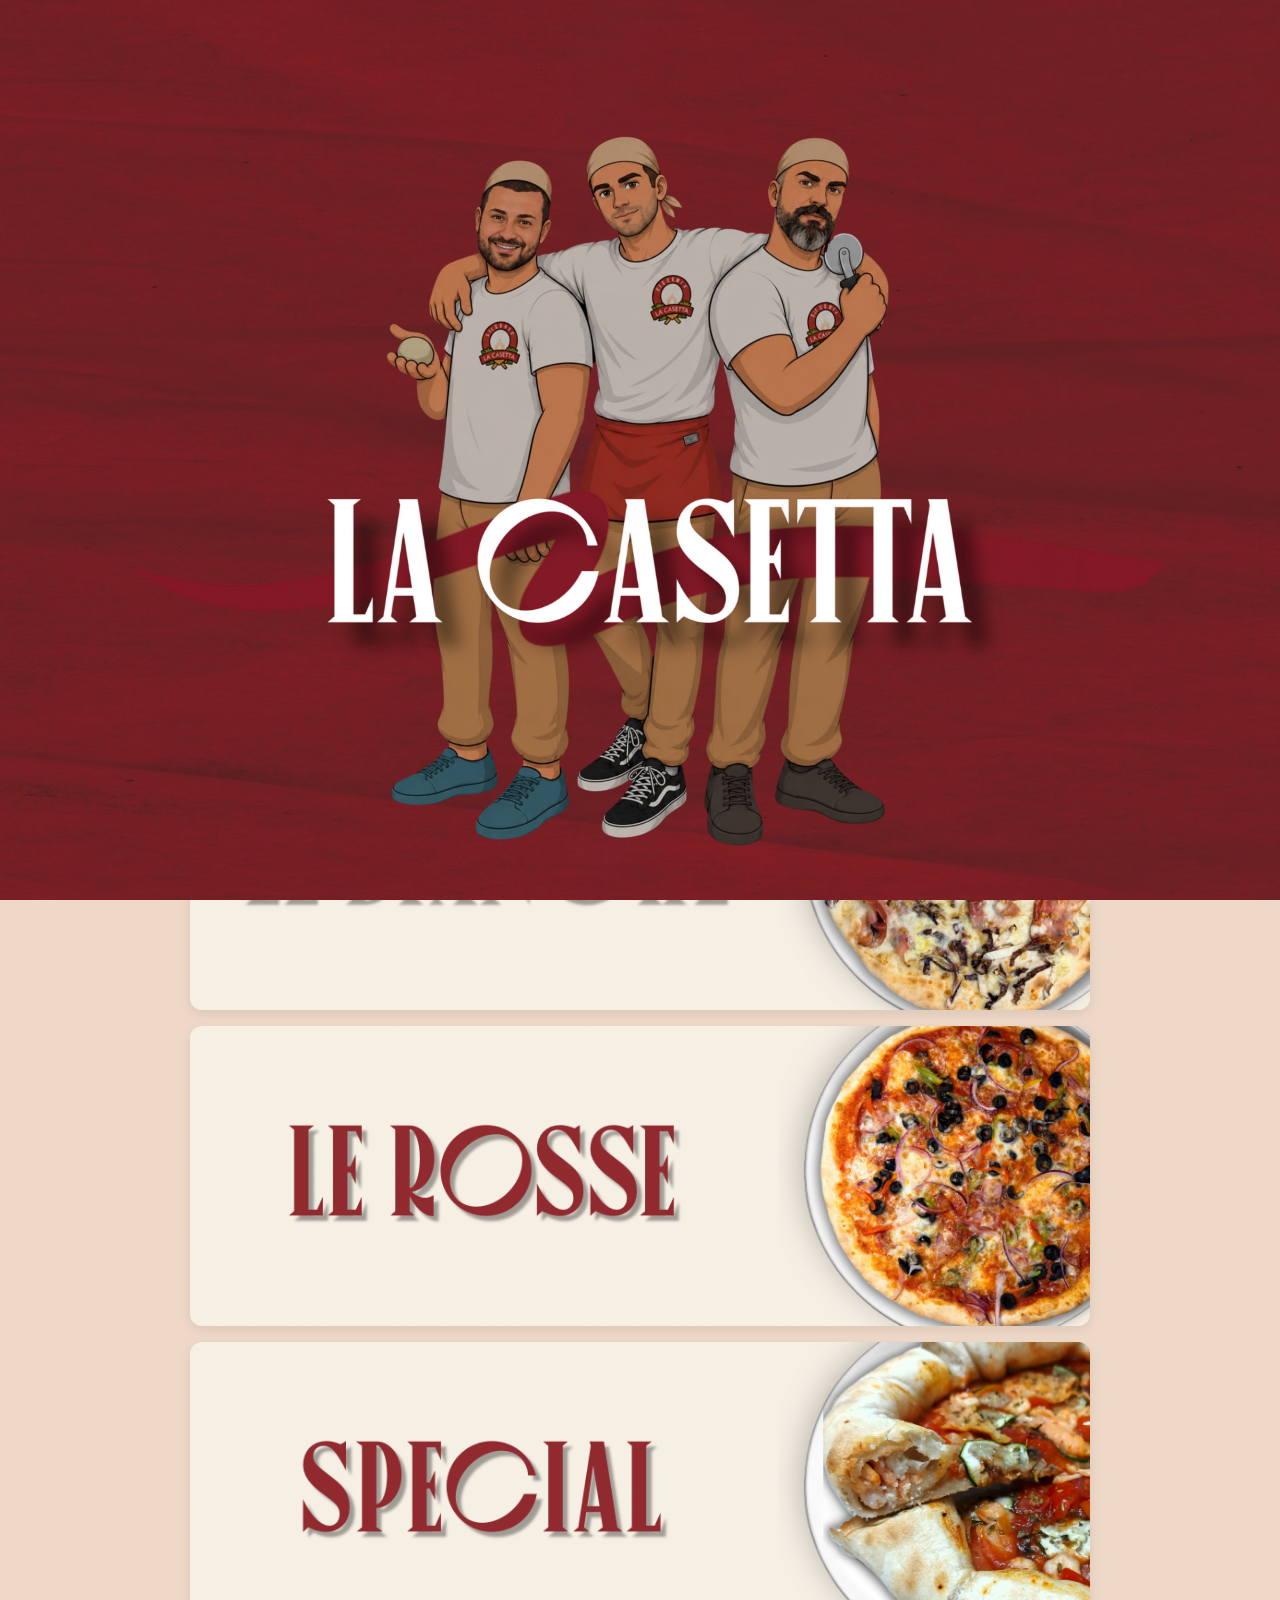
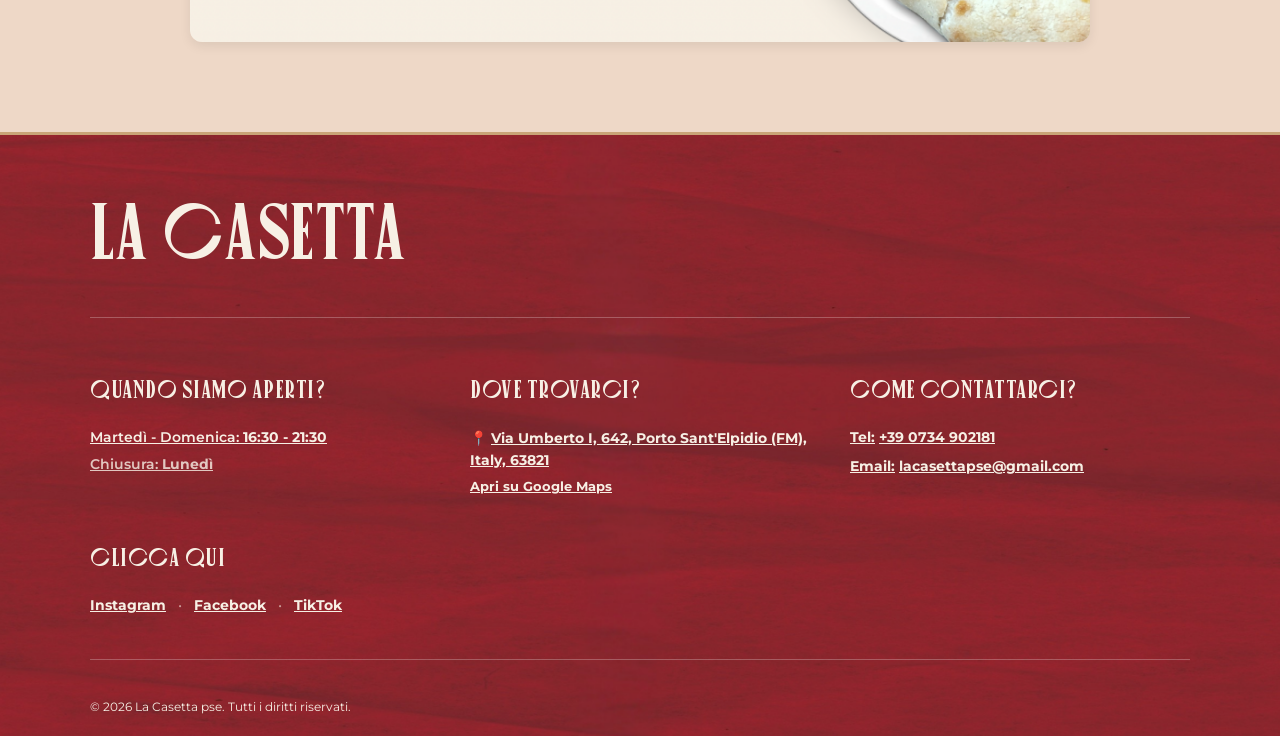
==== commit 883970dc: "Add files via upload" ====
--- a/sito/index.html
+++ b/sito/index.html
@@ -3,7 +3,7 @@
 <head>
     <meta charset="UTF-8">
     <meta name="viewport" content="width=device-width, initial-scale=1.0, viewport-fit=cover">
-    <meta name="color-scheme" content="light">
+    <meta name="color-scheme" content="only light">
     <title>LP Pizzeria - Menù</title>
     <link rel="stylesheet" href="style.css">
     <link href="https://fonts.googleapis.com/css2?family=Montserrat:wght@400;500;600;700&display=swap" rel="stylesheet">
--- a/sito/style.css
+++ b/sito/style.css
@@ -9,7 +9,7 @@
     --crema: #f7f0e5;
     --testo: #30231e;
     --bianco: #fffaf3;
-    color-scheme: light; /* Forza la modalità chiara per evitare sovrascrizioni Dark Mode */
+    color-scheme: only light; /* Forza la modalità chiara per evitare sovrascrizioni Dark Mode */
 }
 
 
@@ -678,4 +678,96 @@
     .pizza-list {
         -webkit-overflow-scrolling: touch;
     }
+}
+
+
+.modal-overlay {
+    position: fixed;
+    top: 0;
+    left: 0;
+    width: 100%;
+    height: 100%;
+    background-color: rgba(0, 0, 0, 0.6);
+    backdrop-filter: blur(4px); /* Effetto sfocato sullo sfondo */
+    display: flex;
+    justify-content: center;
+    align-items: center;
+    z-index: 9999;
+    opacity: 0;
+    visibility: hidden;
+    transition: opacity 0.3s ease, visibility 0.3s ease;
+}
+
+/* Stato attivo per mostrare il popup */
+.modal-overlay.active {
+    opacity: 1;
+    visibility: visible;
+}
+
+/* Scatola interna del Popup */
+.modal-content {
+    background-color: #ffffff;
+    padding: 30px 25px;
+    border-radius: 16px;
+    text-align: center;
+    max-width: 380px;
+    width: 85%;
+    position: relative;
+    box-shadow: 0 10px 25px rgba(0, 0, 0, 0.2);
+    transform: translateY(20px);
+    transition: transform 0.3s ease;
+    
+    font-family: 'Montserrat';
+}
+
+.modal-overlay.active .modal-content {
+    transform: translateY(0);
+}
+
+/* Pulsante di chiusura (X) in alto a destra */
+.modal-close {
+    position: absolute;
+    top: 12px;
+    right: 15px;
+    background: none;
+    border: none;
+    font-size: 24px;
+    color: #888;
+    cursor: pointer;
+    line-height: 1;
+}
+
+/* Titolo e Sottotitolo */
+.modal-title {
+    margin: 0 0 10px 0;
+    font-size: 20px;
+    color: #222;
+}
+
+.modal-subtitle {
+    margin: 0 0 20px 0;
+    font-size: 14px;
+    color: #666;
+}
+
+/* Bottone Rettangolare Smussato "Chiama ora" */
+.btn-call-modal {
+    display: inline-block;
+    width: 100%;
+    padding: 14px 0;
+    background-color: #811a27; /* Puoi cambiare il colore con quello del tuo brand */
+    color: #ffffff;
+    text-decoration: none;
+    font-family: 'Montserrat';
+    font-weight: 700;
+    font-size: 16px;
+    text-transform: uppercase;
+    letter-spacing: 0.5px;
+    border-radius: 8px; /* Angoli smussati rettangolari */
+    box-shadow: 0 4px 10px rgba(230, 57, 70, 0.3);
+    transition: background-color 0.2s ease, transform 0.1s ease;
+}
+
+.btn-call-modal:active {
+    transform: scale(0.98);
 }
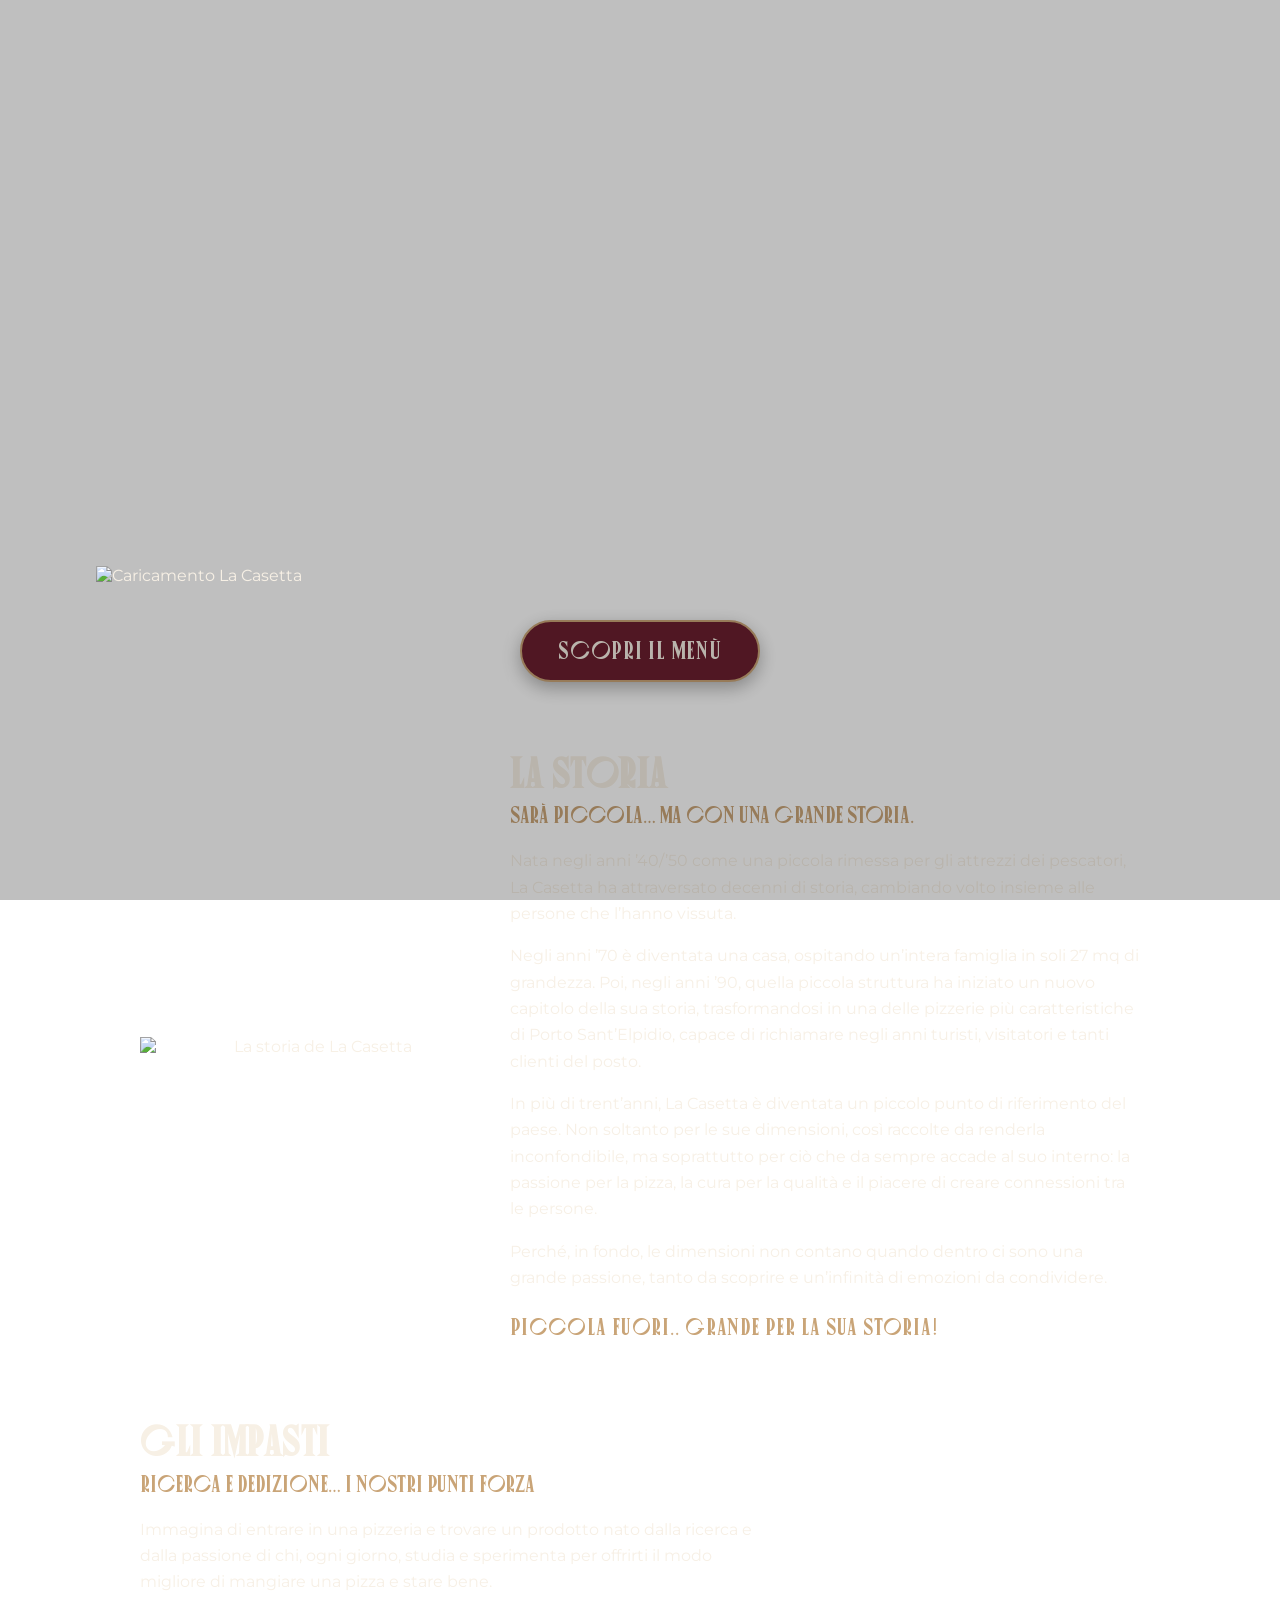
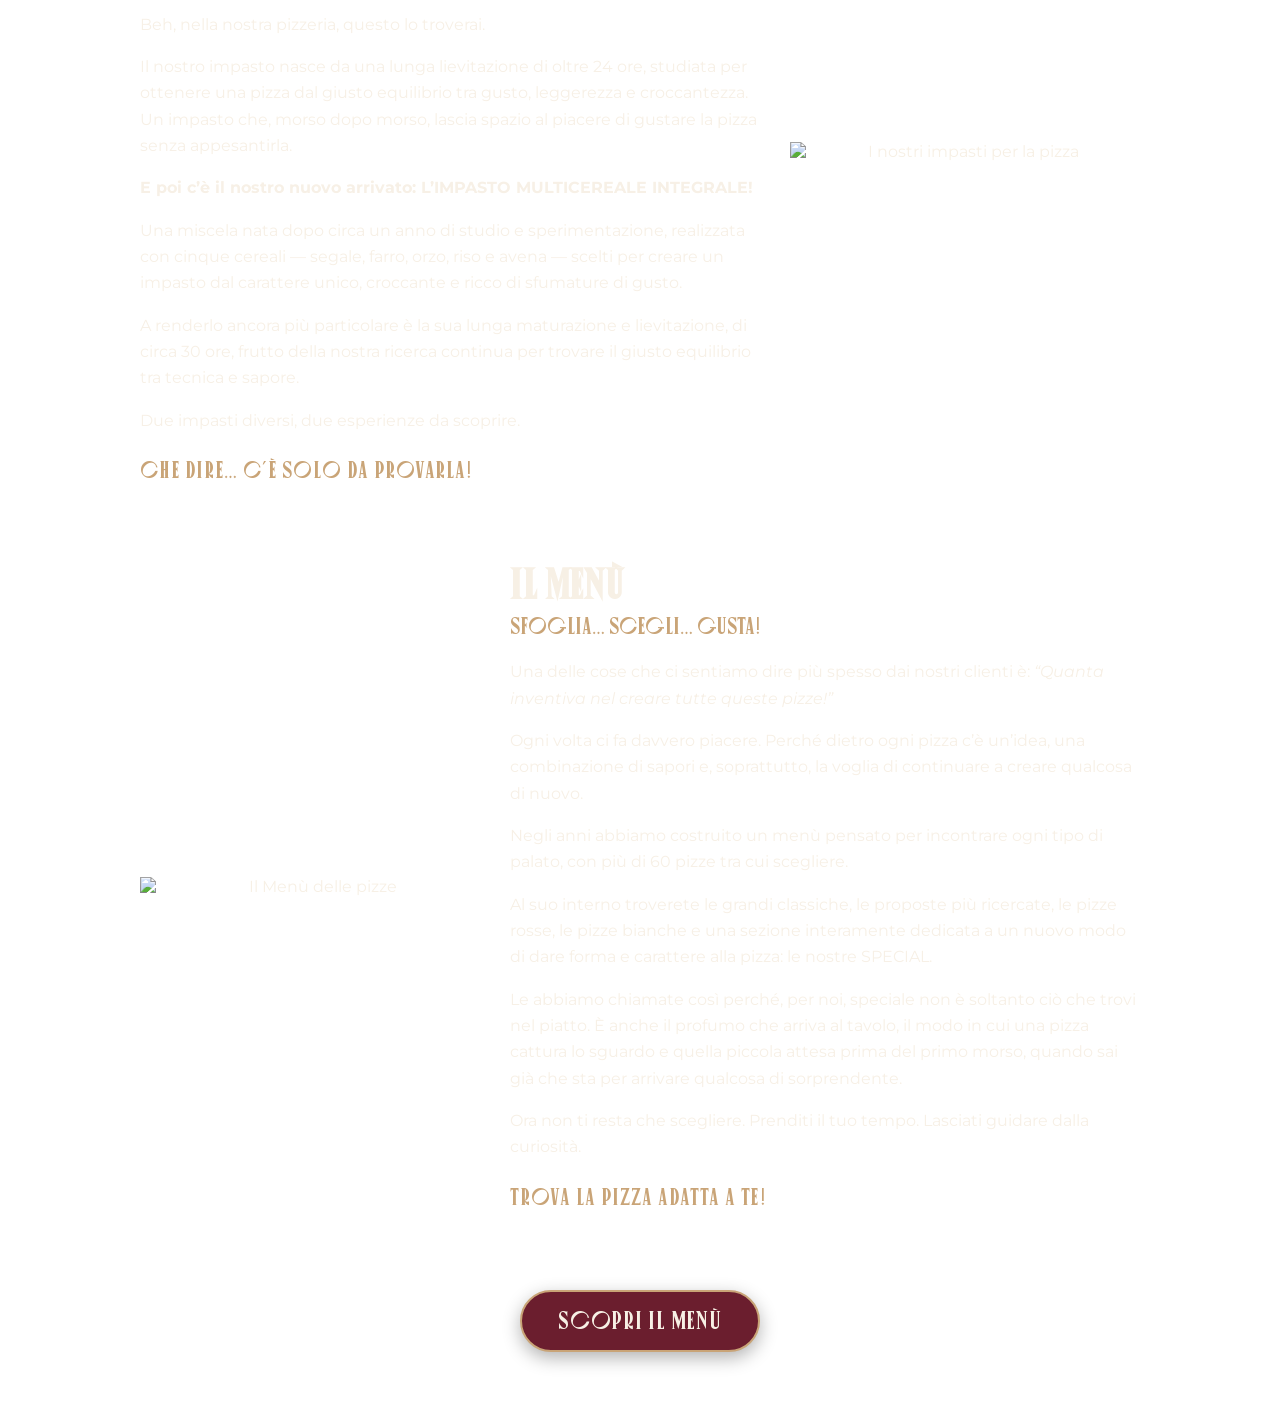
==== commit 6a490713: "Add files via upload" ====
--- a/sito/index.html
+++ b/sito/index.html
@@ -2,119 +2,116 @@
 <html lang="it">
 <head>
     <meta charset="UTF-8">
-    <meta name="viewport" content="width=device-width, initial-scale=1.0, viewport-fit=cover">
-    <meta name="color-scheme" content="only light">
-    <title>LP Pizzeria - Menù</title>
-    <link rel="stylesheet" href="style.css">
+    <meta name="viewport" content="width=device-width, initial-scale=1.0">
+    <title>La Casetta - Il Menù e la nostra Storia</title>
+    <!-- Font Google Montserrat per il testo di lettura -->
+    <link rel="preconnect" href="https://fonts.googleapis.com">
+    <link rel="preconnect" href="https://fonts.gstatic.com" crossorigin>
     <link href="https://fonts.googleapis.com/css2?family=Montserrat:wght@400;500;600;700&display=swap" rel="stylesheet">
+    <link rel="stylesheet" href="stilozzo.css">
 </head>
 <body>
 
-    <!-- SCHERMATA LOADING -->
+    <!-- Schermata di caricamento -->
     <div id="loading-screen">
         <div class="logo-loading">
-            <img src="immagini/baffo2.png" alt="Logo Pizzeria">
+            <img src="immagini/bgcaricamento.png" alt="Caricamento La Casetta">
         </div>
-    </div>  
+    </div>
 
-    <!-- MENU MAIN -->
-    <main id="menu">
+    <!-- Header con immagine di benvenuto ben posizionata -->
+    <header>
+        <div class="header-custom-img">
+            
+        </div>
+    </header>
 
-        <!-- HEADER -->
-        <header>
-            <div class="header-logo"></div>
-            <div class="header-custom-img">
-                <img src="immagini/benvenuto.png" alt="Benvenuto">
-            </div>
-        </header>
-
-        <!-- CONTENITORE SELEZIONE MENU VIA BANNER -->
-        <div class="menu-container">
-            <nav class="banner-navigation">
-
-                <!-- BANNER PIZZE BIANCHE -->
-                <a href="bianche.html" class="banner-link">
-                    <img src="immagini/banner-bianche.png" alt="Le Pizze Bianche">
-                </a>
-
-                <!-- BANNER PIZZE ROSSE -->
-                <a href="rosse.html" class="banner-link">
-                    <img src="immagini/banner-rosse.png" alt="Le Pizze Rosse">
-                </a>
-
-                <!-- BANNER SPECIAL -->
-                <a href="special.html" class="banner-link">
-                    <img src="immagini/banner-special.png" alt="Le Specialità">
-                </a>
-
-            </nav>
+    <!-- Contenuto Principale -->
+    <main>
+        
+        <!-- Pulsante "Scopri il Menù" -->
+        <div class="cta-container">
+            <a href="home.html" class="btn-discover">SCOPRI IL MENÙ</a>
         </div>
 
-        <!-- FOOTER COMPLETO (Solo per index.html) -->
-<footer>
-    <div class="footer-overlay"></div>
+        <!-- PRIMO PARAGRAFO: LA STORIA (Immagine a sinistra, Testo a destra) -->
+        <section class="story-section">
+            <div class="story-img-container">
+                <img src="immagini/impastop.png" alt="La storia de La Casetta">
+            </div>
+            <div class="story-content">
+                <h2>LA STORIA</h2>
+                <h3>Sarà piccola… ma con una Grande Storia.</h3>
+                
+                <p>Nata negli anni ’40/’50 come una piccola rimessa per gli attrezzi dei pescatori, La Casetta ha attraversato decenni di storia, cambiando volto insieme alle persone che l’hanno vissuta.</p>
+                
+                <p>Negli anni ’70 è diventata una casa, ospitando un’intera famiglia in soli 27 mq di grandezza. Poi, negli anni ’90, quella piccola struttura ha iniziato un nuovo capitolo della sua storia, trasformandosi in una delle pizzerie più caratteristiche di Porto Sant’Elpidio, capace di richiamare negli anni turisti, visitatori e tanti clienti del posto.</p>
+                
+                <p>In più di trent’anni, La Casetta è diventata un piccolo punto di riferimento del paese. Non soltanto per le sue dimensioni, così raccolte da renderla inconfondibile, ma soprattutto per ciò che da sempre accade al suo interno: la passione per la pizza, la cura per la qualità e il piacere di creare connessioni tra le persone.</p>
+                
+                <p>Perché, in fondo, le dimensioni non contano quando dentro ci sono una grande passione, tanto da scoprire e un’infinità di emozioni da condividere.</p>
+                
+                <div class="story-highlight">PICCOLA FUORI.. GRANDE PER LA SUA STORIA!</div>
+            </div>
+        </section>
 
-    <div class="footer-container">
-        <!-- LOGO BRAND -->
-        <div class="footer-col footer-brand">
-            <h3 class="footer-logo">La Casetta</h3>
+        <!-- SECONDO PARAGRAFO: GLI IMPASTI (Immagine a destra, Testo a sinistra) -->
+        <section class="story-section reverse">
+            <div class="story-img-container">
+                <img src="immagini/storial.png" alt="I nostri impasti per la pizza">
+            </div>
+            <div class="story-content">
+                <h2>GLI IMPASTI</h2>
+                <h3>Ricerca e dedizione… i nostri punti forza</h3>
+                
+                <p>Immagina di entrare in una pizzeria e trovare un prodotto nato dalla ricerca e dalla passione di chi, ogni giorno, studia e sperimenta per offrirti il modo migliore di mangiare una pizza e stare bene.</p>
+                
+                <p>Beh, nella nostra pizzeria, questo lo troverai.</p>
+                
+                <p>Il nostro impasto nasce da una lunga lievitazione di oltre 24 ore, studiata per ottenere una pizza dal giusto equilibrio tra gusto, leggerezza e croccantezza. Un impasto che, morso dopo morso, lascia spazio al piacere di gustare la pizza senza appesantirla.</p>
+                
+                <p><strong>E poi c’è il nostro nuovo arrivato: L’IMPASTO MULTICEREALE INTEGRALE!</strong></p>
+                
+                <p>Una miscela nata dopo circa un anno di studio e sperimentazione, realizzata con cinque cereali — segale, farro, orzo, riso e avena — scelti per creare un impasto dal carattere unico, croccante e ricco di sfumature di gusto.</p>
+                
+                <p>A renderlo ancora più particolare è la sua lunga maturazione e lievitazione, di circa 30 ore, frutto della nostra ricerca continua per trovare il giusto equilibrio tra tecnica e sapore.</p>
+                
+                <p>Due impasti diversi, due esperienze da scoprire.</p>
+                
+                <div class="story-highlight">CHE DIRE… C’È SOLO DA PROVARLA!</div>
+            </div>
+        </section>
+
+        <!-- TERZO PARAGRAFO: IL MENÙ (Immagine a sinistra, Testo a destra) -->
+        <section class="story-section" id="scopri-menu">
+            <div class="story-img-container">
+                <img src="immagini/menuf.png" alt="Il Menù delle pizze">
+            </div>
+            <div class="story-content">
+                <h2>IL MENÙ</h2>
+                <h3>Sfoglia… scegli… gusta!</h3>
+                
+                <p>Una delle cose che ci sentiamo dire più spesso dai nostri clienti è: <em>“Quanta inventiva nel creare tutte queste pizze!”</em></p>
+                
+                <p>Ogni volta ci fa davvero piacere. Perché dietro ogni pizza c’è un’idea, una combinazione di sapori e, soprattutto, la voglia di continuare a creare qualcosa di nuovo.</p>
+                
+                <p>Negli anni abbiamo costruito un menù pensato per incontrare ogni tipo di palato, con più di 60 pizze tra cui scegliere.</p>
+                
+                <p>Al suo interno troverete le grandi classiche, le proposte più ricercate, le pizze rosse, le pizze bianche e una sezione interamente dedicata a un nuovo modo di dare forma e carattere alla pizza: le nostre SPECIAL.</p>
+                
+                <p>Le abbiamo chiamate così perché, per noi, speciale non è soltanto ciò che trovi nel piatto. È anche il profumo che arriva al tavolo, il modo in cui una pizza cattura lo sguardo e quella piccola attesa prima del primo morso, quando sai già che sta per arrivare qualcosa di sorprendente.</p>
+                
+                <p>Ora non ti resta che scegliere. Prenditi il tuo tempo. Lasciati guidare dalla curiosità.</p>
+                
+                <div class="story-highlight">TROVA LA PIZZA ADATTA A TE!</div>
+            </div>
+        </section>
+
+        <div class="cta-container">
+            <a href="home.html" class="btn-discover">SCOPRI IL MENÙ</a>
         </div>
-
-        <div class="footer-divider"></div>
-
-        <!-- ORARI DI APERTURA -->
-        <div class="footer-col">
-            <h4>QUANDO SIAMO APERTI?</h4>
-            <ul class="footer-hours">
-                <li><strong><u><span>Martedì - Domenica:</span> 16:30 - 21:30</u></strong></li>
-                <li class="close-day"><strong><u><span>Chiusura:</span> Lunedì</u></strong></li>
-            </ul>
-        </div>
-
-        <!-- INDIRIZZO -->
-        <div class="footer-col">
-            <h4>DOVE TROVARCI?</h4>
-            <p class="footer-address">
-                📍 <strong><u>Via Umberto I, 642, Porto Sant'Elpidio (FM), Italy, 63821</u></strong><br>
-                <a href="https://www.google.com/maps/place/La+Casetta+di+Adamo+Luigi+%26+C.+s.n.c./@43.2613219,13.7566974,19.87z/data=!4m15!1m8!3m7!1s0x133212cebf2c619f:0x91d047f1fd4ff7f!2sVia+Umberto+I,+63821+Porto+Sant'Elpidio+FM!3b1!8m2!3d43.2567642!4d13.7590134!16s%2Fg%2F1v202_j5!3m5!1s0x133212cb723258ad:0x8a0e7f185e5264fa!8m2!3d43.261226!4d13.7567686!16s%2Fg%2F11bc7lszfg?entry=ttu&g_ep=EgoyMDI2MDkxNS4wIKXMDSoASAFQAw%3D%3D" target="_blank" rel="noopener" class="footer-link-map"><strong><u>Apri su Google Maps</u></strong></a>
-            </p>
-        </div>
-
-        <!-- CONTATTI -->
-        <div class="footer-col">
-            <h4>COME CONTATTARCI?</h4>
-            <p class="footer-phone">
-                <strong><u>Tel:</u></strong> <a href="tel:+390734902181"><strong><u>+39 0734 902181</u></strong></a>
-            </p>
-            <p class="footer-email">
-                <strong><u>Email:</u></strong> <a href="mailto:lacasettapse@gmail.com"><strong><u>lacasettapse@gmail.com</u></strong></a>
-            </p>
-        </div>
-
-        <!-- SOCIAL -->
-        <div class="footer-col">
-            <h4>CLICCA QUI</h4>
-            <div class="footer-socials">
-                <a href="https://www.instagram.com/la_casettapse?stkn=ZGE1NzIzeno1d2U3" target="_blank" aria-label="Instagram"><strong><u>Instagram</u></strong></a>
-                <span>•</span>
-                <a href="https://www.facebook.com/100063664416306/?locale=it_IT" target="_blank" aria-label="Facebook"><strong><u>Facebook</u></strong></a>
-                <span>•</span>
-                <a href="https://www.tiktok.com/@la_casettapse?_r=1&_t=ZG-99pso2EiI0O" target="_blank" aria-label="TikTok"><strong><u>TikTok</u></strong></a>
-            </div>
-        </div>
-
-        <div class="footer-divider"></div>
-    </div>
-
-    <!-- COPYRIGHT -->
-    <div class="footer-bottom">
-        <p>&copy; 2026 La Casetta pse. Tutti i diritti riservati.</p>   
-    </div>
-</footer>
-
-    </main>
-
+    </main>   
+    
     <script src="script.js"></script>
-
 </body>
 </html>
--- a/sito/stilozzo.css
+++ b/sito/stilozzo.css
@@ -0,0 +1,404 @@
+/* ==========================================
+   1. COLORI & VARIABILI GLOBALI
+   ========================================== */
+
+:root {
+    --bordeaux: #6b1e2e;
+    --bordeaux-dark: #48131f;
+    --nocciola: #c9a477;
+    --crema: #f7f0e5;
+    --testo: #30231e;
+    --bianco: #fffaf3;
+    color-scheme: only light;
+}
+
+/* ==========================================
+   2. RESET & STILI BASE
+   ========================================== */
+
+* {
+    margin: 0;
+    padding: 0;
+    box-sizing: border-box;
+    -webkit-tap-highlight-color: transparent;
+}
+
+html {
+    scroll-behavior: smooth;
+}
+
+body {
+    font-family: 'Montserrat', sans-serif;
+    background: url("immagini/tendarossa.png");
+    background-attachment: fixed;
+    color: var(--crema);
+    -webkit-font-smoothing: antialiased;
+    -moz-osx-font-smoothing: grayscale;
+}
+
+/* ==========================================
+   3. FONTS
+   ========================================== */
+
+@font-face {
+    font-family: "Canopee";
+    src: url("fonts/CanopeeRegular.woff2") format("woff2"),
+         url("fonts/CanopeeRegular.otf") format("opentype"),
+         url("fonts/CanopeeRegular.ttf") format("truetype");
+    font-weight: normal;
+    font-style: normal;
+    font-display: swap;
+}
+
+/* ==========================================
+   4. SCHERMATA DI CARICAMENTO (LOADING)
+   ========================================== */
+
+#loading-screen {
+    position: fixed;
+    inset: 0;
+    width: 100%;
+    height: 100vh;
+    height: 100dvh;
+    background-image: url("immagini/bgcaricamento.png");
+    background-size: cover;
+    background-position: center;
+    background-repeat: no-repeat;
+    display: flex;
+    justify-content: center;
+    align-items: center;
+    z-index: 9999;
+    transition: opacity 1s ease, transform 1s ease;
+}
+
+#loading-screen::before {
+    content: "";
+    position: absolute;
+    inset: 0;
+    background: rgba(0, 0, 0, 0.25);
+    z-index: -1;
+}
+
+#loading-screen.hide {
+    opacity: 0;
+    transform: scale(1.05);
+    pointer-events: none;
+}
+
+.logo-loading {
+    width: 100%;
+    display: flex;
+    justify-content: center;
+    align-items: center;
+    transform: translateY(125px);
+}
+
+.logo-loading img {
+    width: 1600px;
+    max-width: 85%;
+    height: auto;
+    animation: logoPulse 1.5s infinite ease-in-out;
+}
+
+@keyframes logoPulse {
+    0%, 100% {
+        opacity: 0.45;
+        transform: scale(0.95);
+    }
+    50% {
+        opacity: 1;
+        transform: scale(1);
+    }
+}
+
+/* ==========================================
+   5. HEADER & HERO
+   ========================================== */
+
+header {
+    background-image: url("immagini/headimmagine.png");
+    background-size: contain; /* Cambiato in 'contain' per mostrare l'intero sfondo senza tagliarlo */
+    background-position: top center;
+    background-repeat: no-repeat;
+    min-height: 480px;
+    position: relative;
+    transition: opacity 0.8s ease;
+}
+
+.header-custom-img {
+    position: absolute; /* Corretto il doppio punto e virgola */
+    top: 50%; /* Centra l'immagine verticalmente nell'header */
+    left: 50%;
+    transform: translate(-50%, -50%); /* Centra perfettamente sia in orizzontale che in verticale */
+    z-index: 10;
+    text-align: center;
+    width: 100%;
+}
+
+.header-custom-img img {
+    max-width: 650px;
+    width: 90%;
+    height: auto;
+    display: block;
+    margin: 0 auto;
+    filter: drop-shadow(0px 8px 16px rgba(0, 0, 0, 0.3));
+}
+
+/* ==========================================
+   6. CONTENITORE PRINCIPALE & PULSANTE NAVIGAZIONE
+   ========================================== */
+
+main {
+    width: min(1000px, 90%);
+    margin: 140px auto 60px;
+    transition: opacity 0.8s ease;
+}
+
+.cta-container {
+    text-align: center;
+    margin-bottom: 70px;
+}
+
+.btn-discover {
+    display: inline-block;
+    padding: 16px 36px;
+    font-family: 'Canopee', Georgia, serif;
+    font-size: 26px;
+    letter-spacing: 1px;
+    color: var(--crema);
+    background-color: var(--bordeaux);
+    text-decoration: none;
+    border-radius: 50px;
+    box-shadow: 0 6px 18px rgba(0, 0, 0, 0.3);
+    transition: all 0.3s ease;
+    border: 2px solid var(--nocciola);
+}
+
+.btn-discover:hover, .btn-discover:active {
+    background-color: var(--bordeaux-dark);
+    transform: translateY(-2px) scale(1.03);
+    box-shadow: 0 8px 22px rgba(0, 0, 0, 0.4);
+}
+
+/* ==========================================
+   7. SEZIONI PRESENTAZIONE (STORIA, IMPASTI, MENU)
+   ========================================== */
+
+.story-section {
+    display: flex;
+    align-items: center;
+    gap: 20px; /* Ridotto il buco enorme tra immagine e testo */
+    margin-bottom: 80px;
+    background: transparent;
+}
+
+.story-section.reverse {
+    flex-direction: row-reverse;
+}
+
+.story-img-container {
+    flex: 0 0 350px; /* Bloccata la larghezza così non spinge via il testo */
+    max-width: 100%;
+    text-align: center;
+}
+
+.story-img-container img {
+    width: 100%;
+    max-width: 420px;
+    height: auto;
+    display: block;
+    margin: 0 auto;
+}
+
+.story-content {
+    flex: 1;
+    color: var(--crema);
+}
+
+.story-content h2 {
+    font-family: 'Canopee', Georgia, serif;
+    font-size: 42px;
+    letter-spacing: 1.5px;
+    color: var(--crema);
+    margin-bottom: 6px;
+    line-height: 1.1;
+    text-transform: uppercase;
+}
+
+.story-content h3 {
+    font-family: 'Canopee', Georgia, serif;
+    font-size: 24px;
+    color: var(--nocciola);
+    margin-bottom: 20px;
+    font-weight: normal;
+}
+
+.story-content p {
+    font-size: 15.5px;
+    line-height: 1.7;
+    margin-bottom: 16px;
+    color: var(--crema);
+    opacity: 0.95;
+}
+
+.story-highlight {
+    font-family: 'Canopee', Georgia, serif;
+    font-size: 24px;
+    letter-spacing: 1px;
+    color: var(--nocciola);
+    margin-top: 25px;
+    text-transform: uppercase;
+}
+
+/* ==========================================
+   8. CATEGORIE MENU A TENDINA (ACCORDION)
+   ========================================== */
+
+.category {
+    margin-bottom: 15px;
+    border-radius: 8px;
+    overflow: hidden;
+    border: 1px solid var(--nocciola);
+}
+
+.category-header {
+    width: 100%;
+    padding: 18px 24px;
+    background-color: var(--bordeaux);
+    color: var(--crema);
+    font-family: 'Canopee', Georgia, serif;
+    font-size: 28px;
+    text-align: left;
+    border: none;
+    cursor: pointer;
+    display: flex;
+    justify-content: space-between;
+    align-items: center;
+    transition: background-color 0.3s ease;
+}
+
+.category-header:hover {
+    background-color: var(--bordeaux-dark);
+}
+
+.category-content {
+    max-height: 0;
+    overflow: hidden;
+    transition: max-height 0.4s ease-out, padding 0.3s ease;
+    background-color: rgba(72, 19, 31, 0.6);
+    padding: 0 20px;
+}
+
+.category.open .category-content {
+    max-height: 2000px;
+    padding: 20px;
+}
+
+.pizza-note {
+    display: inline-block;
+    margin-top: 4px;
+    font-size: 0.92em;
+    color: var(--nocciola);
+}
+
+
+/* ==========================================
+   10. RESPONSIVE MOBILE
+   ========================================== */
+@media (max-width: 768px) {
+    header {
+        background-image: url("immagini/headimmagine.png");
+        min-height: 240px;
+    }
+
+    .header-custom-img {
+        top: 50%;
+        bottom: auto;
+        transform: translate(-50%, -50%);
+    }
+
+    .header-custom-img img {
+        max-width: 280px;
+    }
+
+    main {
+        width: 92%;
+        margin-top: 40px;
+        margin-bottom: 40px;
+        overflow-x: hidden; 
+    }
+
+    /* Convertiamo il contenitore da Flexbox a Block per abilitare lo scorrimento del testo */
+    .story-section {
+        display: block;
+        margin-bottom: 40px;
+        text-align: left;
+    }
+
+    /* Annulliamo il flex-direction per la versione reverse */
+    .story-section.reverse {
+        display: block;
+    }
+
+    /* L'immagine viene affiancata a sinistra con float */
+    .story-img-container {
+        float: left;
+        width: 140px; /* Dimensione visibile e fissa dell'immagine */
+        margin-right: 15px;
+        margin-bottom: 10px;
+    }
+
+    /* Nella versione .reverse l'immagine va a destra */
+    .story-section.reverse .story-img-container {
+        float: right;
+        margin-right: 0;
+        margin-left: 15px;
+    }
+
+    .story-img-container img {
+        width: 100%;
+        height: auto;
+        display: block;
+        object-fit: cover;
+    }
+
+    /* Il testo occupa il blocco completo e sccorre attorno all'immagine */
+    .story-content {
+        display: block;
+        width: 100%;
+        word-wrap: break-word;
+        overflow-wrap: break-word;
+    }
+
+    /* Clearfix per evitare che le sezioni successive si sovrappongano */
+    .story-section::after {
+        content: "";
+        display: table;
+        clear: both;
+    }
+
+    .story-content h2 {
+        font-size: 28px; /* Aumentato da 22px */
+        line-height: 1.25;
+        margin-top: 15px;
+        margin-bottom: 12px; /* Margine aumentato per staccare dal contenuto */
+    }
+
+    .story-content h3 {
+        font-size: 20px; /* Aumentato da 15px */
+        line-height: 1.3;
+        margin-top: 12px;
+        margin-bottom: 10px;
+    }
+
+    .story-content p {
+        font-size: 14px;
+        line-height: 1.6;
+        margin-bottom: 16px; /* Aumentata la spaziatura tra i paragrafi */
+    }
+
+    .story-highlight {
+        font-size: 16px;
+        margin-top: 16px;
+    }
+}
